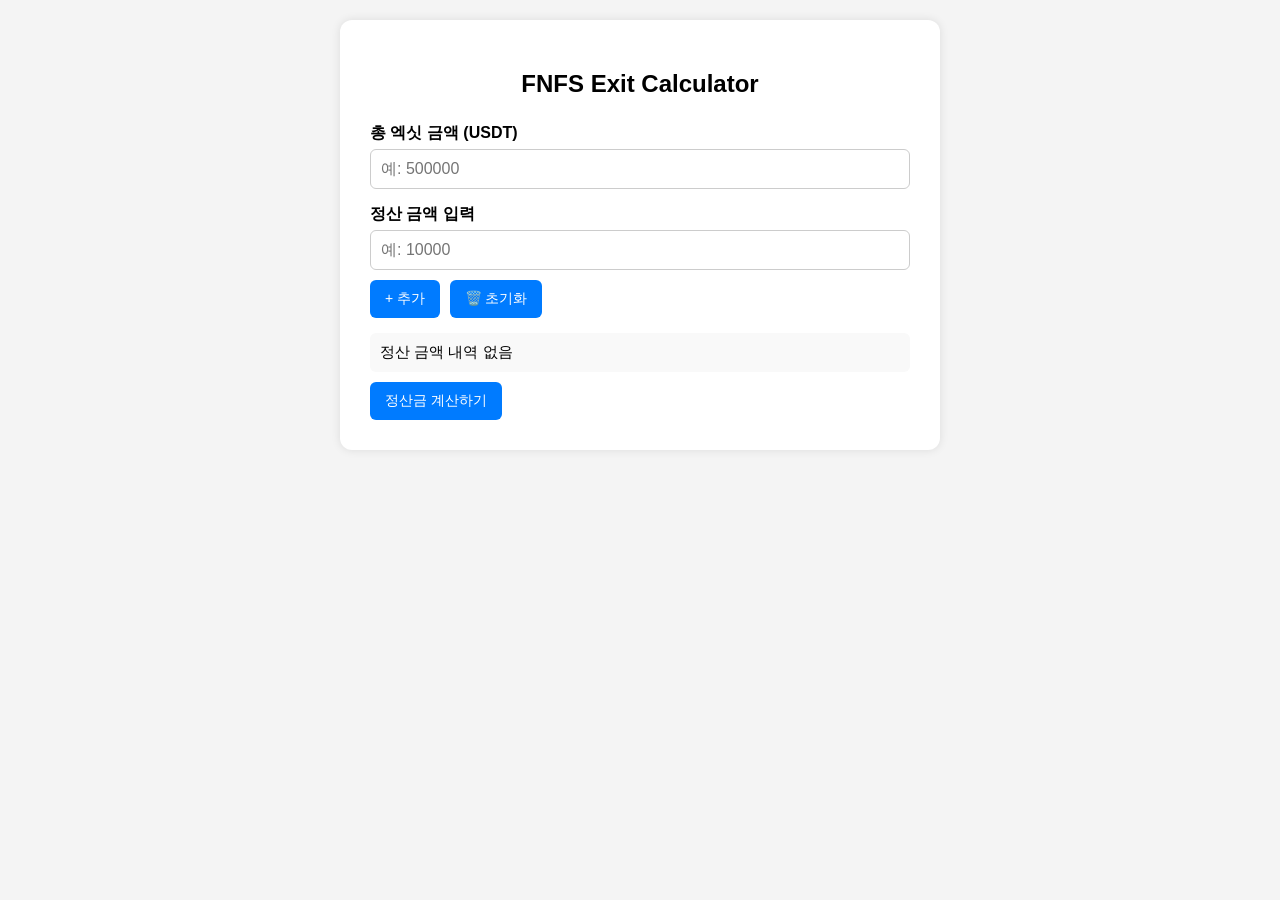
==== Calculation.html @ 7f42c375 "Add files via upload" ====
<!DOCTYPE html>
<html lang="ko">
<head>
  <meta charset="UTF-8">
  <meta name="viewport" content="width=device-width, initial-scale=1.0">
  <title>Exit Calculator</title>
  <style>
    * {
      box-sizing: border-box;
    }
    body {
      font-family: Arial, sans-serif;
      padding: 20px;
      margin: 0;
      background: #f4f4f4;
    }
    .container {
      max-width: 600px;
      margin: auto;
      background: #fff;
      padding: 30px;
      border-radius: 12px;
      box-shadow: 0 0 10px rgba(0,0,0,0.1);
    }
    h2 {
      text-align: center;
      margin-bottom: 25px;
    }
    label {
      display: block;
      margin-top: 15px;
      font-weight: bold;
    }
    input[type="number"] {
      width: 100%;
      padding: 10px;
      margin-top: 5px;
      font-size: 16px;
      border: 1px solid #ccc;
      border-radius: 6px;
    }
    button {
      padding: 10px 15px;
      margin-top: 10px;
      margin-right: 5px;
      font-size: 14px;
      border: none;
      border-radius: 6px;
      background-color: #007bff;
      color: white;
      cursor: pointer;
    }
    button:hover {
      background-color: #0056b3;
    }
    .list {
      margin-top: 15px;
      font-size: 15px;
      background: #f9f9f9;
      padding: 10px;
      border-radius: 6px;
    }
    .results {
      margin-top: 30px;
      background: #e6f7e6;
      padding: 15px;
      border-radius: 8px;
      font-size: 16px;
    }
    .results h3 {
      margin-top: 0;
    }
    .remove-btn {
      background-color: #e74c3c;
      color: white;
      border: none;
      padding: 5px 8px;
      margin-left: 10px;
      border-radius: 5px;
      font-size: 12px;
    }
    @media (max-width: 600px) {
      .container {
        padding: 20px;
      }
      button {
        width: 100%;
        margin-top: 8px;
        margin-right: 0;
      }
    }
  </style>
</head>
<body>

<div class="container">
  <h2>FNFS Exit Calculator</h2>

  <label>총 엑싯 금액 (USDT)</label>
  <input type="number" id="exitAmount" placeholder="예: 500000" />

  <label>정산 금액 입력</label>
  <input type="number" id="settlementInput" placeholder="예: 10000" />
  <button onclick="addSettlement()">+ 추가</button>
  <button onclick="clearSettlements()">🗑️ 초기화</button>

  <div class="list" id="settlementList">이전 정산 금액 내역 없음</div>

  <button onclick="calculate()">정산금 계산하기</button>

  <div class="results" id="resultBox" style="display:none;">
    <h3>정산 결과</h3>
    <p>실정산비용: <strong id="netAmount"></strong> USDT</p>
    <p>수수료 (최소 30%이상): <strong id="fee"></strong> USDT</p>
    <p>재단팀: <strong id="team1"></strong> USDT</p>
    <p>펀딩팀: <strong id="team2"></strong> USDT</p>
    <p>MM팀: <strong id="team3"></strong> USDT</p>
  </div>
</div>

<script>
  const settlementValues = JSON.parse(localStorage.getItem('settlementValues')) || [];
  const listingCost = 120000;

  function addSettlement() {
    const val = parseFloat(document.getElementById('settlementInput').value);
    if (!isNaN(val) && val > 0) {
      settlementValues.push(val);
      saveToLocalStorage();
      updateSettlementList();
      document.getElementById('settlementInput').value = '';
    }
  }

  function clearSettlements() {
    if (confirm('모든 정산 금액을 초기화하시겠습니까?')) {
      settlementValues.length = 0;
      saveToLocalStorage();
      updateSettlementList();
      document.getElementById('resultBox').style.display = 'none';
    }
  }

  function removeSettlement(index) {
    settlementValues.splice(index, 1);
    saveToLocalStorage();
    updateSettlementList();
    document.getElementById('resultBox').style.display = 'none';
  }

  function saveToLocalStorage() {
    localStorage.setItem('settlementValues', JSON.stringify(settlementValues));
  }

  function updateSettlementList() {
    const listDiv = document.getElementById('settlementList');
    if (settlementValues.length === 0) {
      listDiv.innerText = '정산 금액 내역 없음';
    } else {
      listDiv.innerHTML = '정산 내역:<br>' + settlementValues.map((v, i) => `
        <div>
          - ${i + 1}차: ${v.toLocaleString()} 원
          <button class="remove-btn" onclick="removeSettlement(${i})">삭제</button>
        </div>`).join('');
    }
  }

  function calculate() {
    const exitAmount = parseFloat(document.getElementById('exitAmount').value);
    if (isNaN(exitAmount)) {
      alert("총 엑싯 금액을 입력하세요.");
      return;
    }

    const totalSettlements = settlementValues.reduce((a, b) => a + b, 0);
    const net = exitAmount - listingCost - totalSettlements;

    if (net < 0) {
      alert("실정산비용이 0보다 작습니다. 정산 금액을 확인하세요.");
      return;
    }

    document.getElementById('netAmount').innerText = net.toLocaleString();
    document.getElementById('fee').innerText = (net * 0.30).toLocaleString();
    document.getElementById('team1').innerText = (net * 0.14).toLocaleString();
    document.getElementById('team2').innerText = (net * 0.07).toLocaleString();
    document.getElementById('team3').innerText = (net * 0.49).toLocaleString();
    document.getElementById('resultBox').style.display = 'block';
  }

  // Load on page load
  window.onload = () => {
    updateSettlementList();
  };
</script>

</body>
</html>
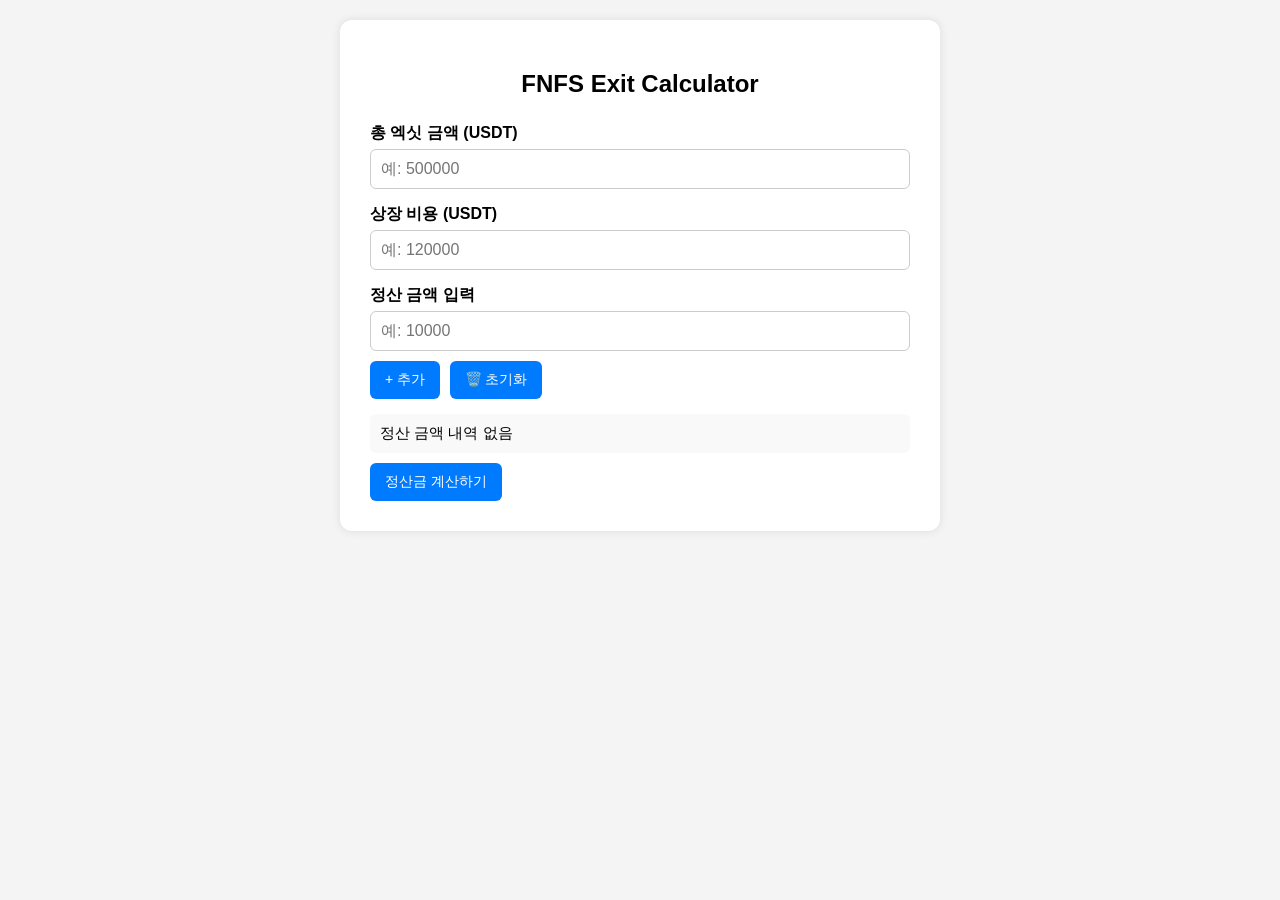
==== commit bbf8d173: "Add files via upload" ====
--- a/Calculation.html
+++ b/Calculation.html
@@ -99,6 +99,9 @@
   <label>총 엑싯 금액 (USDT)</label>
   <input type="number" id="exitAmount" placeholder="예: 500000" />
 
+  <label>상장 비용 (USDT)</label>
+  <input type="number" id="listingCostInput" placeholder="예: 120000" />
+
   <label>정산 금액 입력</label>
   <input type="number" id="settlementInput" placeholder="예: 10000" />
   <button onclick="addSettlement()">+ 추가</button>
@@ -120,7 +123,7 @@
 
 <script>
   const settlementValues = JSON.parse(localStorage.getItem('settlementValues')) || [];
-  const listingCost = 120000;
+  
 
   function addSettlement() {
     const val = parseFloat(document.getElementById('settlementInput').value);
@@ -167,6 +170,7 @@
 
   function calculate() {
     const exitAmount = parseFloat(document.getElementById('exitAmount').value);
+  const listingCost = parseFloat(document.getElementById('listingCostInput').value);
     if (isNaN(exitAmount)) {
       alert("총 엑싯 금액을 입력하세요.");
       return;
